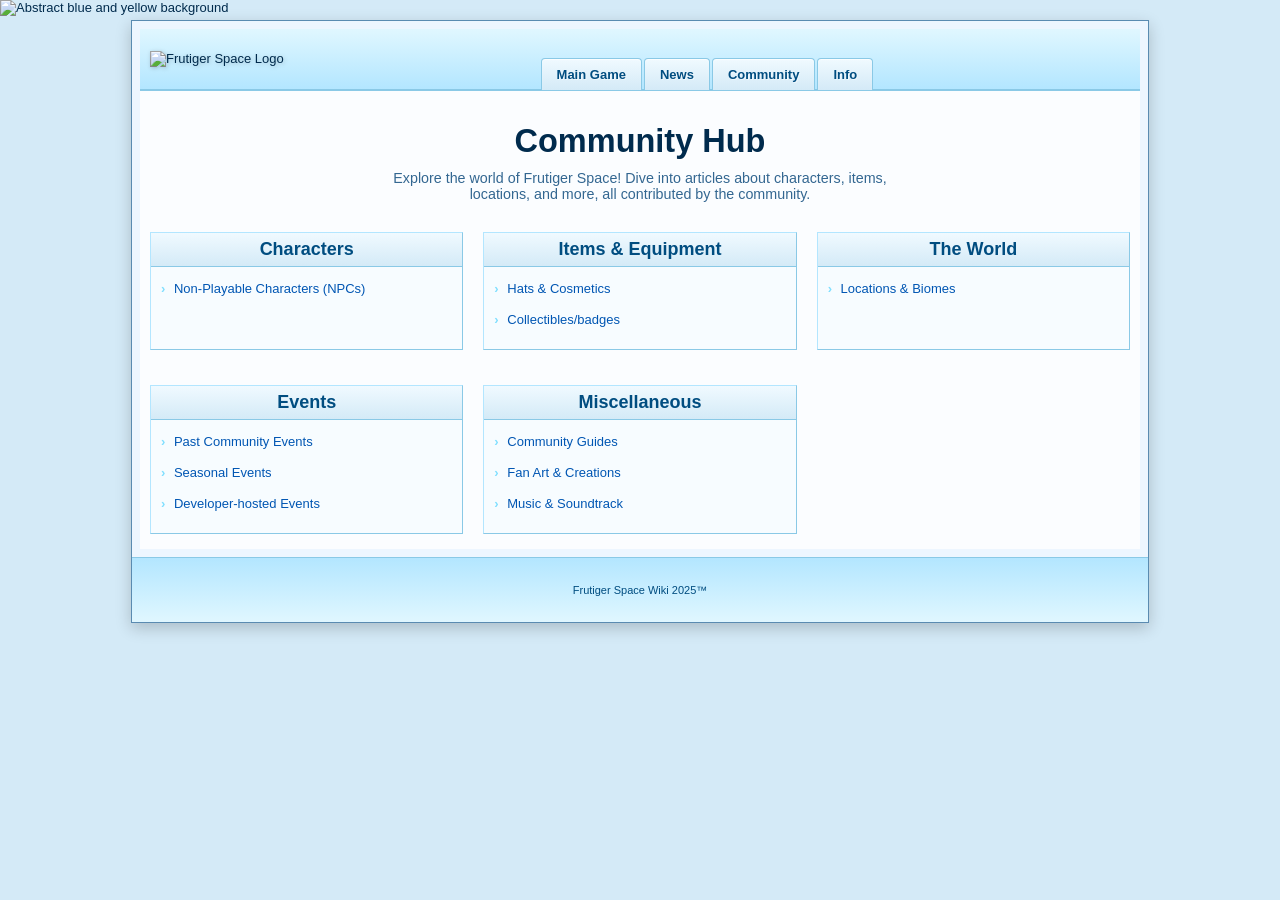
==== Community.html @ fe0c3cde ". ." ====
<!DOCTYPE html>
<html lang="en">
<head>
    <meta charset="UTF-8">
    <meta name="viewport" content="width=device-width, initial-scale=1.0">
    <title>Frutiger Space Wiki - Community</title>
    <!-- Link to the main stylesheet first -->
    <link rel="stylesheet" href="css/styles.css">
    <!-- Then link to the community-specific stylesheet -->
    <link rel="stylesheet" href="css/community.css">
    <link rel="icon" href="assets/FrutigerWikiLogo.png" type="image/x-icon">
</head>
<body>
<!-- Background Image -->
<div class="background-area">
    <img src="assets/asadal_stock_13.jpg" alt="Abstract blue and yellow background">
</div>

<!-- Main Page Container -->
<div class="container">
    <!-- Header Section (Consistent across pages) -->
    <header class="header">
        <div class="logo-area">
            <img src="assets/FrutigerWikiLogo.png" alt="Frutiger Space Logo" class="wiki-logo">
        </div>
        <nav class="main-nav">
            <a href="index.html">Main Game</a>
            <a href="news.html">News</a>
            <a href="community.html" class="active">Community</a>
            <a href="about-us.html">Info</a>
        </nav>
        <div id="clock-display" class="clock-display">
            <!-- Javascript will populate this -->
        </div>
    </header>

    <!-- Main Content for Community page -->
    <main class="main-content">
        <div class="community-hub">
            <h1>Community Hub</h1>
            <p class="hub-description">Explore the world of Frutiger Space! Dive into articles about characters, items, locations, and more, all contributed by the community.</p>

            <div class="topic-grid">
                <!-- Topic Card: Characters -->
                <div class="topic-card box">
                    <h2 class="topic-title">Characters</h2>
                    <ul class="sub-topic-list">
                        <li><a href="#">Non-Playable Characters (NPCs)</a></li>
                    </ul>
                </div>
                <!-- Topic Card: Items -->
                <div class="topic-card box">
                    <h2 class="topic-title">Items & Equipment</h2>
                    <ul class="sub-topic-list">
                        <li><a href="#">Hats & Cosmetics</a></li>
                        <li><a href="#">Collectibles/badges</a></li>
                    </ul>
                </div>
                <!-- Topic Card: World -->
                <div class="topic-card box">
                    <h2 class="topic-title">The World</h2>
                    <ul class="sub-topic-list">
                        <li><a href="#">Locations & Biomes</a></li>
                    </ul>
                </div>
                <!-- Topic Card: Events -->
                <div class="topic-card box">
                    <h2 class="topic-title">Events</h2>
                    <ul class="sub-topic-list">
                        <li><a href="#">Past Community Events</a></li>
                        <li><a href="#">Seasonal Events</a></li>
                        <li><a href="#">Developer-hosted Events</a></li>
                    </ul>
                </div>
                <!-- Topic Card: Miscellaneous -->
                <div class="topic-card box">
                    <h2 class="topic-title">Miscellaneous</h2>
                    <ul class="sub-topic-list">
                        <li><a href="#">Community Guides</a></li>
                        <li><a href="#">Fan Art & Creations</a></li>
                        <li><a href="#">Music & Soundtrack</a></li>
                    </ul>
                </div>
            </div>
        </div>
    </main>

    <!-- Footer Section (Consistent across pages) -->
    <footer class="footer">
        <p>Frutiger Space Wiki 2025™</p>
    </footer>
</div>

<!-- Scripts -->
<script src='javascript/LocalTimer.js'></script>
</body>
</html>
---- css/styles.css ----
/* General Body and Font Styles - 2005 Era with Frutiger Aero Colors */
body {
    font-family: 'Trebuchet MS', Verdana, Arial, sans-serif;
    font-size: 13px;
    color: #002b4d;
    margin: 0;
    padding: 20px 0; /* Add vertical padding to space from top/bottom */
    background-color: #d4eaf7; /* Fallback background color */
    display: flex;
    justify-content: center;
    align-items: flex-start;
}

/* Background Image */
.background-area {
    position: fixed;
    top: 0;
    left: 0;
    width: 100vw;
    height: 100vh;
    z-index: -2;
    overflow: hidden;
}

.background-area img {
    width: 100%;
    height: 100%;
    object-fit: cover;
}

a {
    color: #0056b3;
    text-decoration: none;
}
a:hover {
    text-decoration: underline;
}

/* Main Page Container - 2005 Style */
.container {
    width: 90%;
    max-width: 1000px;
    /* margin: 10px auto; -> Replaced by flexbox on body for robust centering */
    background: rgba(240, 248, 255, 0.9); /* Slightly transparent background */
    border: 1px solid #5a8bb1;
    border-radius: 0;
    box-shadow: 0 5px 15px rgba(0,0,0,0.2);
    padding: 8px;
}

/* Header Section */
.header {
    display: flex;
    justify-content: space-between;
    align-items: center;
    padding: 0 10px;
    background: linear-gradient(to bottom, #e0f7ff, #b3e6ff);
    border-bottom: 1px solid #8ac9e6;
    height: 60px;
}

.wiki-logo {
    height: 45px;
    width: auto;
    filter: drop-shadow(1px 1px 2px rgba(0,0,0,0.2));
}

/* Main Navigation - 2005 Tab Style */
.main-nav {
    display: flex;
    align-self: flex-end;
    gap: 2px;
}
.main-nav a {
    color: #004d80;
    font-weight: bold;
    padding: 8px 15px;
    background: linear-gradient(to bottom, #f0faff, #d4eaf7);
    border: 1px solid #8ac9e6;
    border-bottom: none;
    border-radius: 4px 4px 0 0;
    position: relative;
    top: 1px; /* Sits on top of the content border */
    box-shadow: inset 0 1px 1px rgba(255, 255, 255, 0.8);
    text-shadow: 1px 1px 0px rgba(255, 255, 255, 0.5);
    transition: all 0.2s ease;
}
.main-nav a:hover {
    background: linear-gradient(to bottom, #ffffff, #e0f7ff);
    text-decoration: none;
}

.clock-display {
    color: #004d80;
    font-weight: bold;
    text-shadow: 1px 1px 1px #fff;
}

/* Main Content Layout */
.main-content {
    display: flex;
    padding: 10px 0 0 0;
    gap: 15px;
    border-top: 1px solid #8ac9e6;
    background-color: rgba(255, 255, 255, 0.8);
}

.left-sidebar {
    flex: 0 0 200px;
}

.content-area {
    flex: 1;
}

/* Sidebar and Content Boxes - 2005 Beveled Style */
.sidebar-box, .box {
    border: 1px solid;
    border-color: #b3e6ff #8ac9e6 #8ac9e6 #b3e6ff; /* Beveled effect */
    margin-bottom: 15px;
    background-color: #f7fcff;
    border-radius: 0;
    box-shadow: none;
    padding: 0;
}

.sidebar-box h3, .box h2, .box h3 {
    font-family: 'Segoe UI', Arial, sans-serif;
    font-size: 14px;
    font-weight: 600;
    color: #004d80;
    background: linear-gradient(to bottom, #f0faff, #d4eaf7);
    padding: 6px 10px;
    margin: 0;
    border-bottom: 1px solid;
    border-color: #b3e6ff #8ac9e6 #8ac9e6 #b3e6ff;
    text-shadow: none;
    text-align: left;
}

.box h2 {
    font-size: 18px;
    text-align: center;
}

.sidebar-box .icon-links,
.ko-fi-box,
.web-buttons,
.box .welcome-box,
.box .rss-feed-box,
.box ul,
.box p {
    padding: 10px;
}

/* Specific Widget Styling */
.icon-links {
    list-style: none;
    padding-left: 10px !important;
}
.icon-links li {
    margin-bottom: 5px;
}
.icon-links li a span::before {
    display: none;
}

.ko-fi-box {
    text-align: center;
}
.ko-fi-logo {
    width: 60px;
}

/* Glossy Button Style - 2005 Aero */
.ko-fi-button {
    font-family: 'Trebuchet MS', Verdana, sans-serif;
    font-size: 12px;
    font-weight: bold;
    color: #594400;
    text-shadow: 1px 1px 0px rgba(255, 255, 255, 0.5);
    padding: 5px 12px;
    text-decoration: none;

    background: linear-gradient(to bottom, #ffe56a, #ffc107);
    border: 1px solid;
    border-color: #ffe56a #a67c00 #a67c00 #ffe56a; /* Beveled border */
    box-shadow: inset 0 1px 1px rgba(255, 255, 255, 0.8); /* Inner gloss */

    transition: all 0.2s ease;
}

.ko-fi-button:hover {
    background: linear-gradient(to bottom, #ffeca0, #ffd042);
    border-color: #ffeca0 #c09100 #c09100 #ffeca0;
    text-decoration: none;
}

.web-buttons {
    text-align: center;
}
.web-buttons img {
    margin: 2px;
}

.contributors-donators-grid {
    display: flex;
    gap: 15px;
}
.contributors-donators-grid .box {
    flex: 1;
    width: 50%;
}

/* Footer */
.footer {
    text-align: center;
    font-size: 11px;
    padding: 15px;
    color: #004d80;
    background: linear-gradient(to top, #e0f7ff, #b3e6ff);
    border-top: 1px solid #8ac9e6;
    margin: 8px -8px -8px -8px; /* Extend to edges of container padding */
}
---- css/community.css ----
/* This file contains styles specific to the Community page. */
/* It should be loaded AFTER the main styles.css file. */

/* Define the pop-in animation */
@keyframes pop-in {
    from {
        opacity: 0;
        transform: translateY(20px) scale(0.98);
    }
    to {
        opacity: 1;
        transform: translateY(0) scale(1);
    }
}

/* Main content area for a single-column hub layout */
.main-content {
    flex-direction: column;
}

.community-hub {
    text-align: center;
    padding: 0 10px; /* Add some padding on smaller screens */
}

.community-hub > h1 {
    font-size: 2.5em;
    font-weight: 600;
    margin-bottom: 10px;
    text-shadow: 1px 1px 2px rgba(255, 255, 255, 0.7);
}

.hub-description {
    font-size: 1.1em;
    max-width: 70ch;
    margin: 0 auto 30px auto;
    color: #336791;
}

/* Grid for the topic cards */
.topic-grid {
    display: grid;
    grid-template-columns: repeat(auto-fit, minmax(280px, 1fr));
    gap: 20px;
}

.topic-card {
    text-align: left;
    display: flex;
    flex-direction: column;
    /* Animation properties */
    opacity: 0; /* Start hidden */
    animation: pop-in 0.6s ease-out forwards;
    transition: transform 0.2s ease-in-out, box-shadow 0.2s ease-in-out;
}

/* Stagger the animation delay for each card */
.topic-grid .topic-card:nth-child(1) { animation-delay: 0.1s; }
.topic-grid .topic-card:nth-child(2) { animation-delay: 0.2s; }
.topic-grid .topic-card:nth-child(3) { animation-delay: 0.3s; }
.topic-grid .topic-card:nth-child(4) { animation-delay: 0.4s; }
.topic-grid .topic-card:nth-child(5) { animation-delay: 0.5s; }
.topic-grid .topic-card:nth-child(6) { animation-delay: 0.6s; }

.topic-card:hover {
    transform: translateY(-5px);
    box-shadow: 0 10px 20px rgba(0, 77, 128, 0.1);
}

.topic-title {
    font-size: 1.5em;
    font-weight: 600;
    color: #004d80;
    margin: 0 0 15px 0;
    padding-bottom: 10px;
    border-bottom: 1px solid rgba(179, 230, 255, 0.8);
}

.sub-topic-list {
    list-style: none;
    padding: 0;
    margin: 0;
}

.sub-topic-list li {
    margin-bottom: 8px;
}

.sub-topic-list li a {
    text-decoration: none;
    color: #0056b3;
    display: block;
    padding: 4px 0;
    transition: color 0.2s ease, transform 0.2s ease;
}

.sub-topic-list li a:hover {
    color: #007bff;
    transform: translateX(4px);
}

.sub-topic-list li a::before {
    content: '› ';
    color: #80dfff;
    font-weight: bold;
    margin-right: 5px;
    transition: color 0.2s ease;
}

.sub-topic-list li a:hover::before {
    color: #007bff;
}
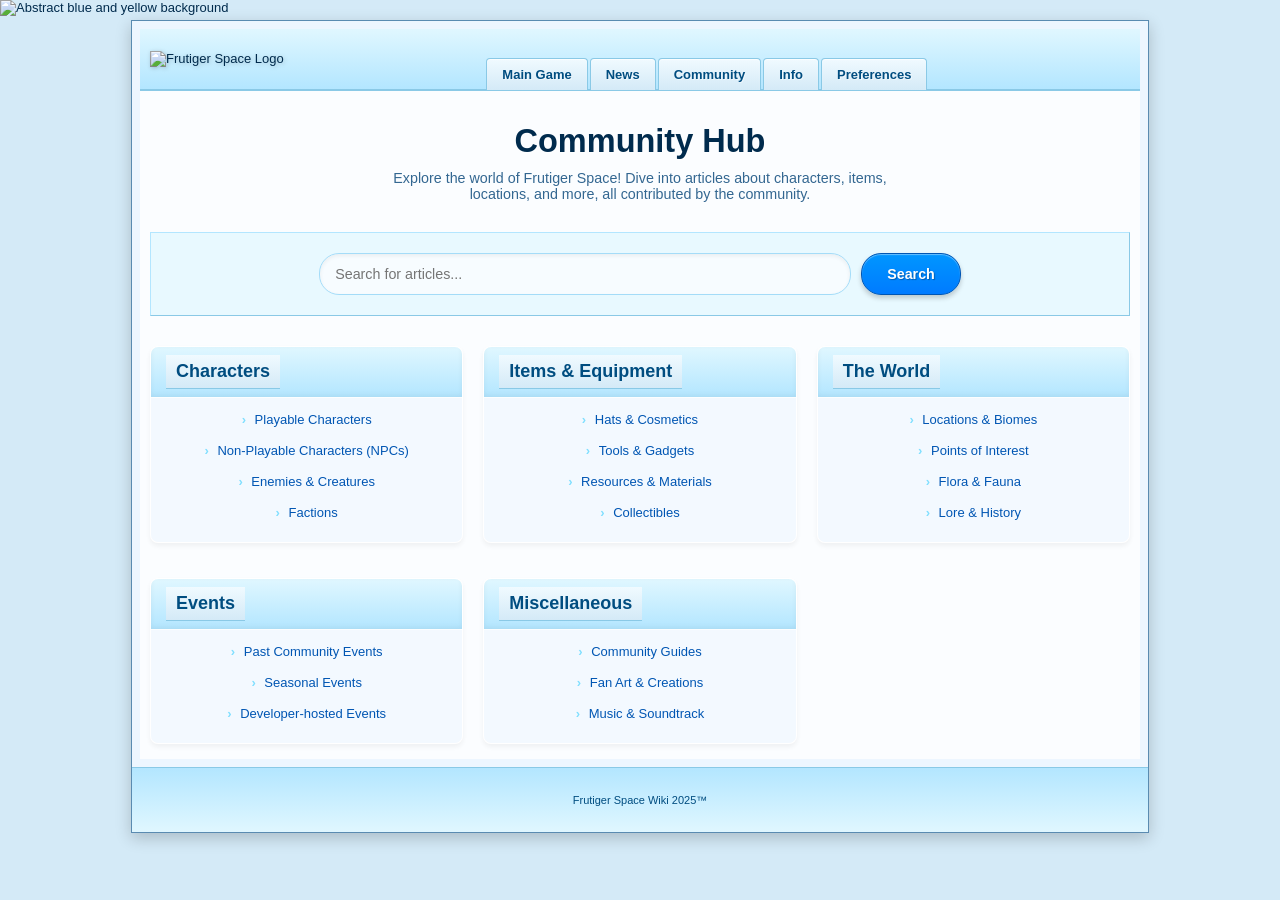
==== commit 76bcd27e: "." ====
--- a/Community.html
+++ b/Community.html
@@ -28,6 +28,7 @@
             <a href="news.html">News</a>
             <a href="community.html" class="active">Community</a>
             <a href="about-us.html">Info</a>
+            <a href="themes.html">Preferences</a>
         </nav>
         <div id="clock-display" class="clock-display">
             <!-- Javascript will populate this -->
@@ -40,32 +41,56 @@
             <h1>Community Hub</h1>
             <p class="hub-description">Explore the world of Frutiger Space! Dive into articles about characters, items, locations, and more, all contributed by the community.</p>
 
+            <!-- Search Bar Section -->
+            <div class="search-section box">
+                <form action="search-results.html" method="GET" class="search-form">
+                    <input type="text" name="query" class="search-input" placeholder="Search for articles...">
+                    <button type="submit" class="search-button">Search</button>
+                </form>
+            </div>
+
             <div class="topic-grid">
                 <!-- Topic Card: Characters -->
                 <div class="topic-card box">
-                    <h2 class="topic-title">Characters</h2>
+                    <div class="topic-title-bar">
+                        <h2 class="topic-title">Characters</h2>
+                    </div>
                     <ul class="sub-topic-list">
+                        <li><a href="#">Playable Characters</a></li>
                         <li><a href="#">Non-Playable Characters (NPCs)</a></li>
+                        <li><a href="#">Enemies & Creatures</a></li>
+                        <li><a href="#">Factions</a></li>
                     </ul>
                 </div>
                 <!-- Topic Card: Items -->
                 <div class="topic-card box">
-                    <h2 class="topic-title">Items & Equipment</h2>
+                    <div class="topic-title-bar">
+                        <h2 class="topic-title">Items & Equipment</h2>
+                    </div>
                     <ul class="sub-topic-list">
                         <li><a href="#">Hats & Cosmetics</a></li>
-                        <li><a href="#">Collectibles/badges</a></li>
+                        <li><a href="#">Tools & Gadgets</a></li>
+                        <li><a href="#">Resources & Materials</a></li>
+                        <li><a href="#">Collectibles</a></li>
                     </ul>
                 </div>
                 <!-- Topic Card: World -->
                 <div class="topic-card box">
-                    <h2 class="topic-title">The World</h2>
+                    <div class="topic-title-bar">
+                        <h2 class="topic-title">The World</h2>
+                    </div>
                     <ul class="sub-topic-list">
                         <li><a href="#">Locations & Biomes</a></li>
+                        <li><a href="#">Points of Interest</a></li>
+                        <li><a href="#">Flora & Fauna</a></li>
+                        <li><a href="#">Lore & History</a></li>
                     </ul>
                 </div>
                 <!-- Topic Card: Events -->
                 <div class="topic-card box">
-                    <h2 class="topic-title">Events</h2>
+                    <div class="topic-title-bar">
+                        <h2 class="topic-title">Events</h2>
+                    </div>
                     <ul class="sub-topic-list">
                         <li><a href="#">Past Community Events</a></li>
                         <li><a href="#">Seasonal Events</a></li>
@@ -74,7 +99,9 @@
                 </div>
                 <!-- Topic Card: Miscellaneous -->
                 <div class="topic-card box">
-                    <h2 class="topic-title">Miscellaneous</h2>
+                    <div class="topic-title-bar">
+                        <h2 class="topic-title">Miscellaneous</h2>
+                    </div>
                     <ul class="sub-topic-list">
                         <li><a href="#">Community Guides</a></li>
                         <li><a href="#">Fan Art & Creations</a></li>
--- a/css/community.css
+++ b/css/community.css
@@ -37,6 +37,62 @@
     color: #336791;
 }
 
+/* Search Section on Community Hub */
+.search-section {
+    padding: 20px;
+    margin-bottom: 30px;
+    text-align: center;
+    background: rgba(224, 247, 255, 0.7);
+    opacity: 0; /* Start hidden for animation */
+    animation: pop-in 0.6s ease-out forwards;
+    animation-delay: 0.1s; /* Make it appear first */
+}
+
+.search-form {
+    display: flex;
+    justify-content: center;
+    gap: 10px;
+}
+
+.search-input {
+    width: 100%;
+    max-width: 500px;
+    padding: 12px 15px;
+    font-size: 1.1em;
+    border: 1px solid #a4dcf8;
+    border-radius: 20px;
+    background-color: #f7fcff;
+    box-shadow: inset 0 2px 4px rgba(0,0,0,0.06);
+    transition: border-color 0.2s, box-shadow 0.2s;
+}
+
+.search-input:focus {
+    outline: none;
+    border-color: #007bff;
+    box-shadow: inset 0 2px 4px rgba(0,0,0,0.06), 0 0 0 3px rgba(0, 123, 255, 0.2);
+}
+
+.search-button {
+    padding: 10px 25px;
+    color: #fff;
+    font-weight: bold;
+    font-size: 1.1em;
+    text-shadow: 1px 1px 1px rgba(0,0,0,0.3);
+    text-decoration: none;
+    background: linear-gradient(to bottom, #0096ff, #007bff);
+    border: 1px solid #0056b3;
+    border-radius: 20px;
+    box-shadow: 0 3px 5px rgba(0,0,0,0.2), inset 0 1px 1px rgba(255,255,255,0.4);
+    cursor: pointer;
+    transition: all 0.2s ease;
+}
+
+.search-button:hover {
+    background: linear-gradient(to bottom, #2caaff, #008cff);
+    transform: translateY(-1px);
+}
+
+
 /* Grid for the topic cards */
 .topic-grid {
     display: grid;
@@ -45,41 +101,58 @@
 }
 
 .topic-card {
-    text-align: left;
     display: flex;
     flex-direction: column;
-    /* Animation properties */
+    padding: 0; /* Remove padding from the card itself */
     opacity: 0; /* Start hidden */
     animation: pop-in 0.6s ease-out forwards;
     transition: transform 0.2s ease-in-out, box-shadow 0.2s ease-in-out;
+    border-radius: 8px; /* Ensure the container has rounded corners */
+    overflow: hidden; /* Hide anything that goes outside the rounded corners */
+    border: 1px solid rgba(255, 255, 255, 0.8);
+    box-shadow: inset 0 1px 1px rgba(255, 255, 255, 0.7), 0 3px 5px rgba(0, 0, 0, 0.05);
+    background-color: #fff;
 }
 
 /* Stagger the animation delay for each card */
-.topic-grid .topic-card:nth-child(1) { animation-delay: 0.1s; }
-.topic-grid .topic-card:nth-child(2) { animation-delay: 0.2s; }
-.topic-grid .topic-card:nth-child(3) { animation-delay: 0.3s; }
-.topic-grid .topic-card:nth-child(4) { animation-delay: 0.4s; }
-.topic-grid .topic-card:nth-child(5) { animation-delay: 0.5s; }
-.topic-grid .topic-card:nth-child(6) { animation-delay: 0.6s; }
+.topic-grid .topic-card:nth-child(1) { animation-delay: 0.2s; }
+.topic-grid .topic-card:nth-child(2) { animation-delay: 0.3s; }
+.topic-grid .topic-card:nth-child(3) { animation-delay: 0.4s; }
+.topic-grid .topic-card:nth-child(4) { animation-delay: 0.5s; }
+.topic-grid .topic-card:nth-child(5) { animation-delay: 0.6s; }
 
 .topic-card:hover {
     transform: translateY(-5px);
     box-shadow: 0 10px 20px rgba(0, 77, 128, 0.1);
 }
 
+/* Frutiger Aero style title bar */
+.topic-title-bar {
+    display: flex;
+    justify-content: space-between;
+    align-items: center;
+    background: linear-gradient(180deg, #e0f7ff, #b3e6ff);
+    padding: 8px 15px;
+    border-bottom: 1px solid rgba(255, 255, 255, 0.9);
+    box-shadow: inset 0 -2px 5px rgba(0, 0, 0, 0.05);
+}
+
 .topic-title {
-    font-size: 1.5em;
+    font-size: 1.3em;
     font-weight: 600;
     color: #004d80;
-    margin: 0 0 15px 0;
-    padding-bottom: 10px;
-    border-bottom: 1px solid rgba(179, 230, 255, 0.8);
+    text-shadow: 1px 1px 1px rgba(255, 255, 255, 0.7);
+    margin: 0;
+    padding: 0;
+    border-bottom: none;
 }
 
 .sub-topic-list {
     list-style: none;
-    padding: 0;
+    padding: 15px;
     margin: 0;
+    background-color: rgba(240, 248, 255, 0.8);
+    flex-grow: 1;
 }
 
 .sub-topic-list li {
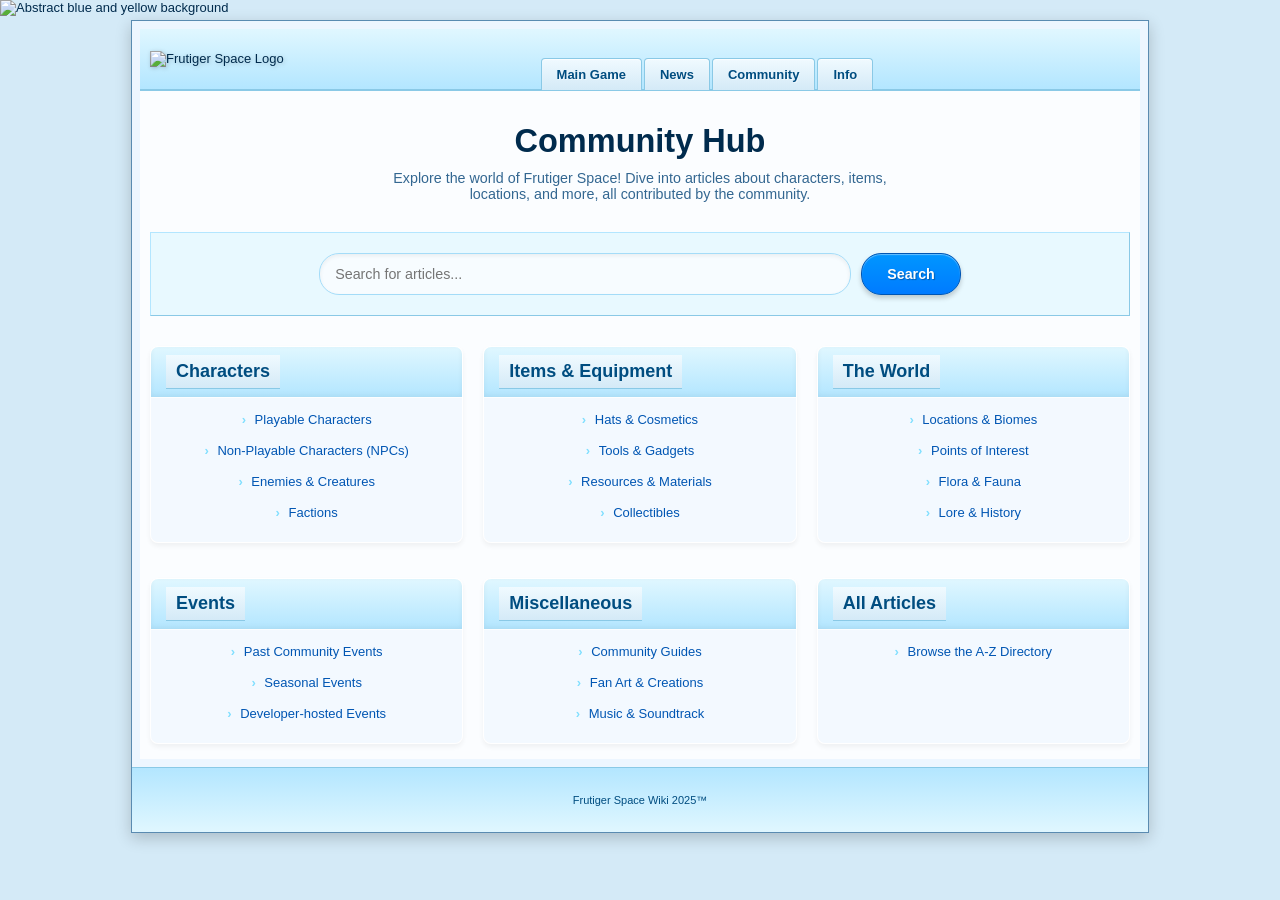
==== commit 4fa5a9bb: "." ====
--- a/Community.html
+++ b/Community.html
@@ -28,7 +28,6 @@
             <a href="news.html">News</a>
             <a href="community.html" class="active">Community</a>
             <a href="about-us.html">Info</a>
-            <a href="themes.html">Preferences</a>
         </nav>
         <div id="clock-display" class="clock-display">
             <!-- Javascript will populate this -->
@@ -108,6 +107,15 @@
                         <li><a href="#">Music & Soundtrack</a></li>
                     </ul>
                 </div>
+                <!-- Topic Card: All Articles -->
+                <div class="topic-card box">
+                    <div class="topic-title-bar">
+                        <h2 class="topic-title">All Articles</h2>
+                    </div>
+                    <ul class="sub-topic-list">
+                        <li><a href="article-directory.html">Browse the A-Z Directory</a></li>
+                    </ul>
+                </div>
             </div>
         </div>
     </main>
--- a/css/community.css
+++ b/css/community.css
@@ -120,6 +120,8 @@
 .topic-grid .topic-card:nth-child(3) { animation-delay: 0.4s; }
 .topic-grid .topic-card:nth-child(4) { animation-delay: 0.5s; }
 .topic-grid .topic-card:nth-child(5) { animation-delay: 0.6s; }
+.topic-grid .topic-card:nth-child(6) { animation-delay: 0.7s; } /* Added delay for the new card */
+
 
 .topic-card:hover {
     transform: translateY(-5px);
